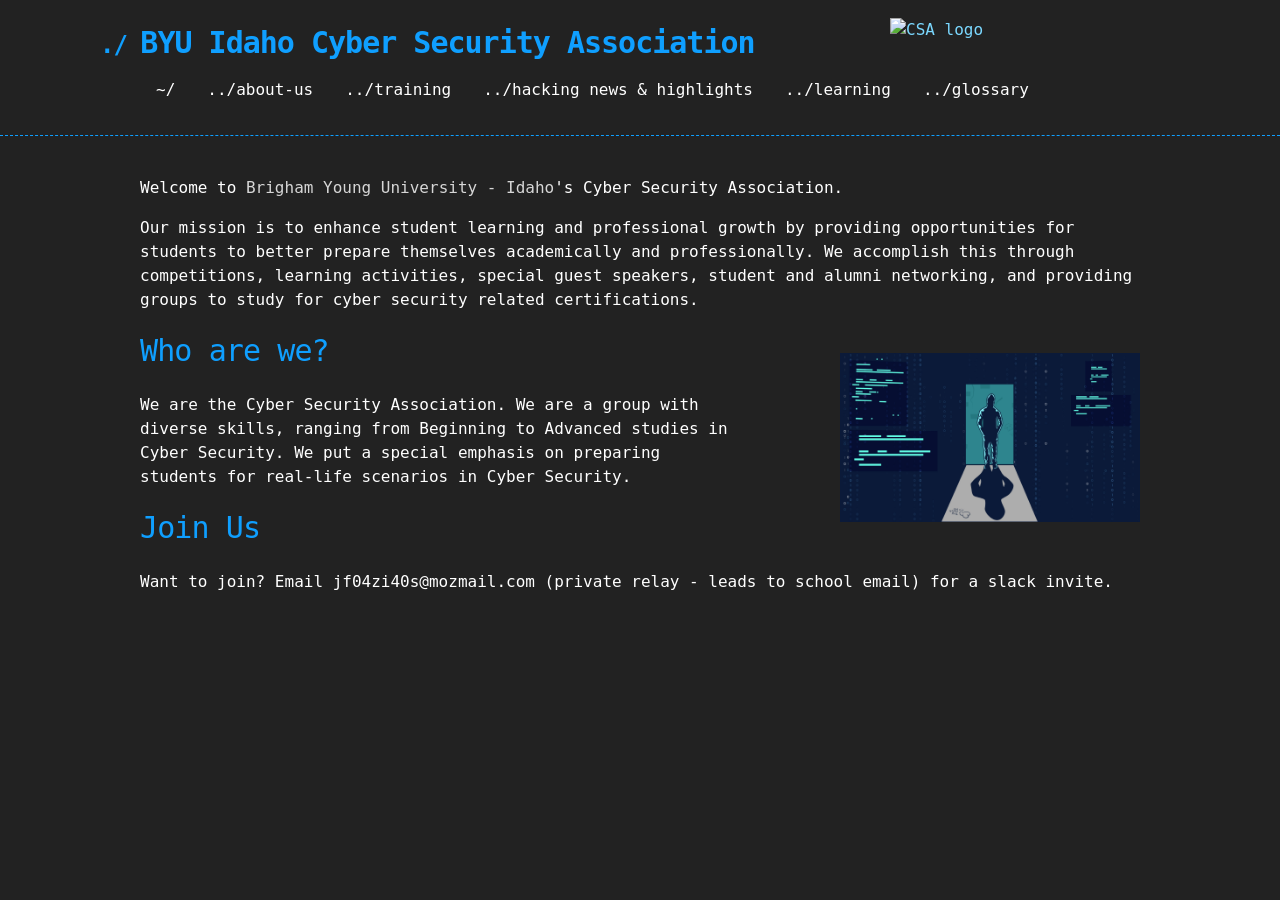
==== index.html @ c39ca063 "update nav" ====
<!DOCTYPE html>
<html lang="en-US">
  <head>
    <meta charset='utf-8'>
    <meta http-equiv="X-UA-Compatible" content="chrome=1">
    <meta name="viewport" content="width=device-width, initial-scale=1">
    <link rel="stylesheet" href="/assets/css/style.css">

    <link rel="icon" type="image/svg+xml" href="/assets/images/logo.svg">
    <meta name="theme-color" content="#006EB6">


<!-- Begin Jekyll SEO tag v2.7.1 -->
<title>BYU-I CSA</title>
<meta name="generator" content="Jekyll v3.9.0" />
<meta property="og:title" content="BYU-Idaho Cyber Security Association" />
<meta property="og:locale" content="en_US" />
<link rel="canonical" href="https://byui-csa.github.io/" />
<meta property="og:url" content="https://byui-csa.github.io/" />
<meta property="og:site_name" content="BYU-Idaho Cyber Security Association" />
<meta name="twitter:card" content="summary" />
<meta property="twitter:title" content="BYU-Idaho Cyber Security Association" />
<script type="application/ld+json">
{"url":"https://byui-csa.github.io/","@type":"WebSite","headline":"BYU-Idaho Cyber Security Association","name":"BYU-Idaho Cyber Security Association","@context":"https://schema.org"}</script>
<!-- End Jekyll SEO tag -->

  </head>

  <body>

    <header>
      <div class="container">
        <a href="/"><img src="/assets/images/logo.svg?v=1" alt="CSA logo" width="250px"></a>
        <h1>
          <a style="color: inherit; text-shadow: inherit;" href="/">BYU Idaho Cyber Security Association</a>
        </h1>
        <div id="extnav">
          <ul>
            <li><a href="/">~/</a></li>
            <li><a href="about-us.html">../about-us</a></li>
            <li><a href="training.html">../training</a</li>
            <li><a href="/blog/">../hacking news & highlights</a></li>
            <li><a href="/blog/learning.html">../learning</a></li>
            <li><a href="/blog/learning.html#glossary">../glossary</a></li>
          </ul>
      </div>
      </div>
    </header>

    <div class="container">
      <section id="main_content">
        <p>Welcome to <a href="https://www.youtube.com/watch?v=G1IbRujko-A" target="_blank" style="color: #eaeaeae6; text-decoration: none;">Brigham Young University - Idaho</a>'s Cyber Security Association.</p>

<p>Our mission is to enhance student learning and professional growth by providing opportunities for students to better prepare themselves academically and professionally. We accomplish this through competitions, learning activities, special guest speakers, student and alumni networking, and providing groups to study for cyber security related certifications.</p>
<img src="assets/images/tryhackme.jpeg" id="tryhackme"/>

<h1 id="who-are-we">Who are we?</h1>

<p>We are the Cyber Security Association. We are a group with diverse skills, ranging from Beginning to Advanced studies in Cyber Security. We put a special emphasis on preparing students for real-life scenarios in Cyber Security.</p>

<h1 id="join-us">Join Us</h1>

<p>Want to join? Email jf04zi40s@mozmail.com (private relay - leads to school email) for a slack invite.</p>

      </section>
    </div>

    
  </body>
</html>
---- assets/css/style.css ----
.highlight{
    color:#d0d0d0
}
.highlight table td{
    padding:5px
}
.highlight table pre{
    margin:0
}
.highlight .w{
    color:#d0d0d0
}
.highlight .err{
    color:#151515;
    background-color:#ac4142
}
.highlight .c,.highlight .cd,.highlight .cm,.highlight .c1,.highlight .cs{
    color:#888
}
.highlight .cp{
    color:#f4bf75
}
.highlight .o,.highlight .ow{
    color:#f4bf75
}
.highlight .p,.highlight .pi{
    color:#d0d0d0
}
.highlight .gi{
    color:#90a959
}
.highlight .gd{
    color:#ac4142
}
.highlight .gh{
    color:#006EB6;
    font-weight:bold
}
.highlight .k,.highlight .kn,.highlight .kp,.highlight .kr,.highlight .kv{
    color:#aa759f
}
.highlight .kc,.highlight .kt,.highlight .kd{
    color:#d28445
}
.highlight .s,.highlight .sb,.highlight .sc,.highlight .sd,.highlight .s2,.highlight .sh,.highlight .sx,.highlight .s1{
    color:#90a959
}
.highlight .sr{
    color:#75b5aa
}
.highlight .si,.highlight .se{
    color:#8f5536
}
.highlight .nt,.highlight .nn,.highlight .nc,.highlight .no{
    color:#f4bf75
}
.highlight .na{
    color:#6a9fb5
}
.highlight .m,.highlight .mf,.highlight .mh,.highlight .mi,.highlight .il,.highlight .mo,.highlight .mb,.highlight .mx{
    color:#90a959
}
.highlight .ss{
    color:#90a959
}
body{
    margin:0;
    padding:0;
    background:#222 0 0;
    color:white;
    font-size:16px;
    line-height:1.5;
    font-family:Monaco, "Bitstream Vera Sans Mono", "Lucida Console", Terminal, monospace
}
.container{
    width:90%;
    max-width:1000px;
    margin:0 auto
}
section{
    display:block;
    margin:0 0 20px 0
}
h1,h2,h3,h4,h5,h6{
    margin:0 0 20px
}
li{
    line-height:1.4
}
header{
    background:#222;
    width:100%;
    border-bottom:1px dashed #b5e853;
    padding:20px 0;
    margin:0 0 40px 0
}
header h1{
    font-size:30px;
    line-height:1.5;
    margin:0 0 0 -40px;
    font-weight:bold;
    font-family:Monaco, "Bitstream Vera Sans Mono", "Lucida Console", Terminal, monospace;
    color:#b5e853;
    letter-spacing:-1px;
    -webkit-font-smoothing:antialiased
}
@media (max-width: 1000px){
    header h1{
        margin-left:0
    }
}
header h1:before{
    content:"./ ";
    font-size:24px
}
#downloads .btn{
    display:inline-block;
    text-align:center;
    margin:0
}
#main_content{
    width:100%;
    -webkit-font-smoothing:antialiased
}
section img{
    max-width:100%
}
h1,h2,h3,h4,h5,h6{
    font-weight:normal;
    font-family:Monaco, "Bitstream Vera Sans Mono", "Lucida Console", Terminal, monospace;
    color:#0f9fff;
    letter-spacing:-0.03em;
}
#main_content h1{
    font-size:30px
}
#main_content h2{
    font-size:24px
}
#main_content h3{
    font-size:18px
}
#main_content h4{
    font-size:14px
}
#main_content h5{
    font-size:12px;
    text-transform:uppercase;
    margin:0 0 5px 0
}
#main_content h6{
    font-size:12px;
    text-transform:uppercase;
    color:#999;
    margin:0 0 5px 0
}
dt{
    font-style:italic;
    font-weight:bold
}
ul li{
    list-style-image:url("../images/bullet.png")
}
blockquote{
    color:white;
    padding-left:10px;
    border-left:1px dotted #666
}
pre{
    background:rgba(0,0,0,0.9);
    border:1px solid rgba(255,255,255,0.15);
    padding:10px;
    font-size:16px;
    color:#b5e853;
    border-radius:2px;
    word-wrap:normal;
    overflow:auto;
    overflow-y:hidden
}
code.highlighter-rouge{
    background:rgba(0,0,0,0.9);
    border:1px solid rgba(255,255,255,0.15);
    padding:0px 3px;
    margin:0px -3px;
    color:#aa759f;
    border-radius:2px
}
table{
    width:100%;
    margin:0 0 20px 0
}
th{
    text-align:left;
    border-bottom:1px dashed #b5e853;
    padding:5px 10px
}
td{
    padding:5px 10px
}
hr{
    height:0;
    border:0;
    border-bottom:1px dashed #b5e853;
    color:#b5e853
}
a{
    color:#63c0f5;
}
.cf:before,.cf:after{
    content:"";
    display:table
}
.cf:after{
    clear:both
}
.cf{
    zoom:1
}
#a-title{
    text-decoration:none
}
body{
    font-family:Monaco, "Bitstream Vera Sans Mono", Consolas, "Lucida Console", monospace
}
a{
    color:#7bd8ff;
    text-decoration:inherit
}
a:hover{
    text-decoration:underline
}
a:focus{
    text-decoration:underline
}
code.language-plaintext{
    color:#C7A5C0
}
body{
    background:#222
}
header{
    border-bottom-color:#0f9fff
}
header h1{
    color:#0f9fff;
    font-weight:bold
}
header img{
    float:right;
    margin-top:-2px
}
li:before{
    color:#006EB6;
    content:">>";
    display:inline-block;
    margin-left:-2em;
    width:2em
}
ul li{
    list-style-image:unset;
    list-style-type:none
}
/* Navbar CSS */
#extnav li:before{
    list-style-type: none;
    margin: 0;
    padding: 0;
    content: unset;
}
#extnav ul {
    list-style-type: none;
    margin: 0;
    padding: 0;
    overflow: hidden;
}
#extnav li {
    float: left;
}
  
#extnav li a {
    display: block;
    color: white;
    text-align: center;
    padding: 14px 16px;
    text-decoration: none;
}
#extnav li a:hover {
    text-decoration: underline;
}
#tryhackme {
    float:right;
    width: 300px;
    padding-left: 10%;
    margin-top: 25px;
}
/* End Navbar CSS */

@media (max-width: 900px){
    header h1{
        margin-left:0
    }
}
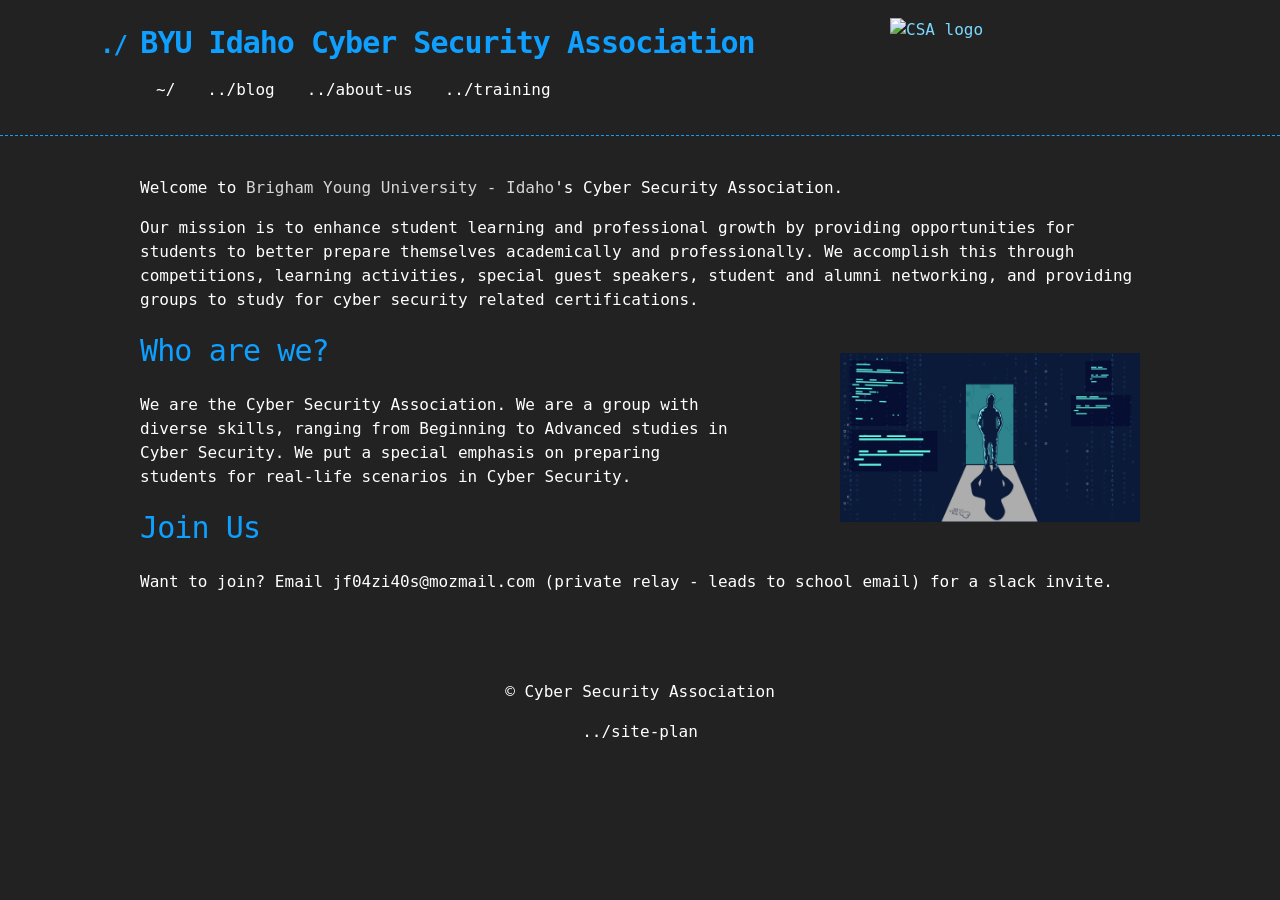
==== commit 2dcaf5f2: "updated footer" ====
--- a/index.html
+++ b/index.html
@@ -36,17 +36,15 @@
         </h1>
         <div id="extnav">
           <ul>
-            <li><a href="/">~/</a></li>
-            <li><a href="about-us.html">../about-us</a></li>
-            <li><a href="training.html">../training</a</li>
-            <li><a href="/blog/">../hacking news & highlights</a></li>
-            <li><a href="/blog/learning.html">../learning</a></li>
-            <li><a href="/blog/learning.html#glossary">../glossary</a></li>
-          </ul>
+          <li><a href="/">~/</a></li>
+          <li><a href="/blog/" target="_blank">../blog</a></li>
+          <li><a href="about-us.html">../about-us</a></li>
+          <li><a href="training.html">../training</a></li>
+        </ul>
       </div>
       </div>
     </header>
-
+<main>
     <div class="container">
       <section id="main_content">
         <p>Welcome to <a href="https://www.youtube.com/watch?v=G1IbRujko-A" target="_blank" style="color: #eaeaeae6; text-decoration: none;">Brigham Young University - Idaho</a>'s Cyber Security Association.</p>
@@ -64,7 +62,10 @@
 
       </section>
     </div>
-
-    
+  </main>
+  <footer>
+    <p>&copy; Cyber Security Association</p>
+    <a href="/site-plan/site-plan.html" style="color:white;">../site-plan</a>
+  </footer>
   </body>
 </html>
--- a/assets/css/style.css
+++ b/assets/css/style.css
@@ -276,6 +276,14 @@
 #extnav li {
     float: left;
 }
+
+footer {
+    text-align: center;
+    width: 100%;
+    float: left;
+    display: inline;
+    margin: 50px 0;
+}
   
 #extnav li a {
     display: block;
@@ -293,6 +301,16 @@
     padding-left: 10%;
     margin-top: 25px;
 }
+.float-container {
+    padding: 20px;
+    display: block;
+}
+
+.float-child {
+    width: 45%;
+    float: left;
+    padding: 20px;
+}  
 /* End Navbar CSS */
 
 @media (max-width: 900px){
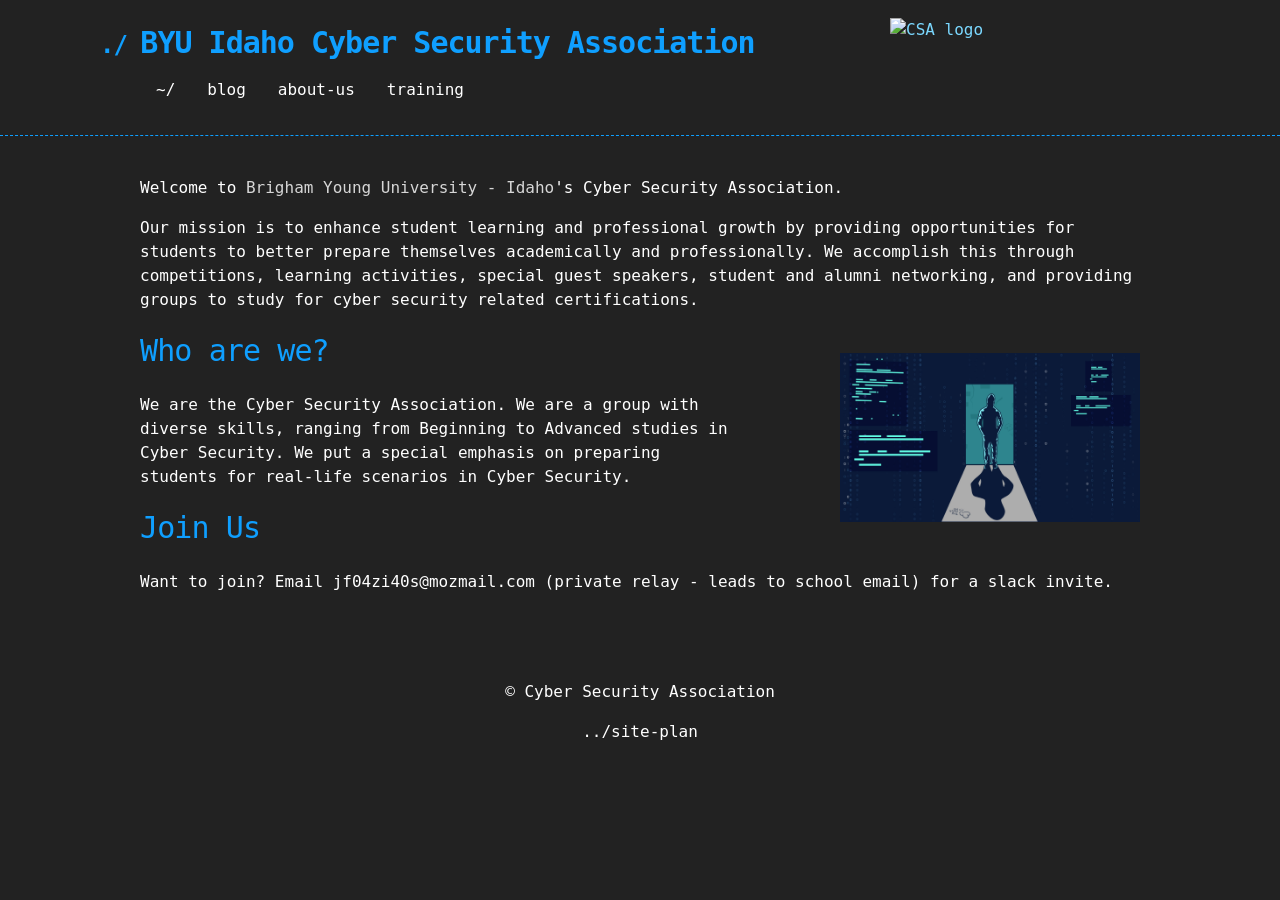
==== commit c4b1c45a: "added some bad grid css" ====
--- a/index.html
+++ b/index.html
@@ -37,9 +37,9 @@
         <div id="extnav">
           <ul>
           <li><a href="/">~/</a></li>
-          <li><a href="/blog/" target="_blank">../blog</a></li>
-          <li><a href="about-us.html">../about-us</a></li>
-          <li><a href="training.html">../training</a></li>
+          <li><a href="/blog/" target="_blank">blog</a></li>
+          <li><a href="about-us.html">about-us</a></li>
+          <li><a href="training.html">training</a></li>
         </ul>
       </div>
       </div>
--- a/assets/css/style.css
+++ b/assets/css/style.css
@@ -312,7 +312,16 @@
     padding: 20px;
 }  
 /* End Navbar CSS */
-
+/*#grid-box {
+    margin-top: 5%;
+    display: grid;
+    grid-template-columns: 1fr 1fr 1fr;
+    grid-template-rows: auto;
+    background-color: red;
+}
+.spanning-images {
+    background-color: green;
+}*/
 @media (max-width: 900px){
     header h1{
         margin-left:0
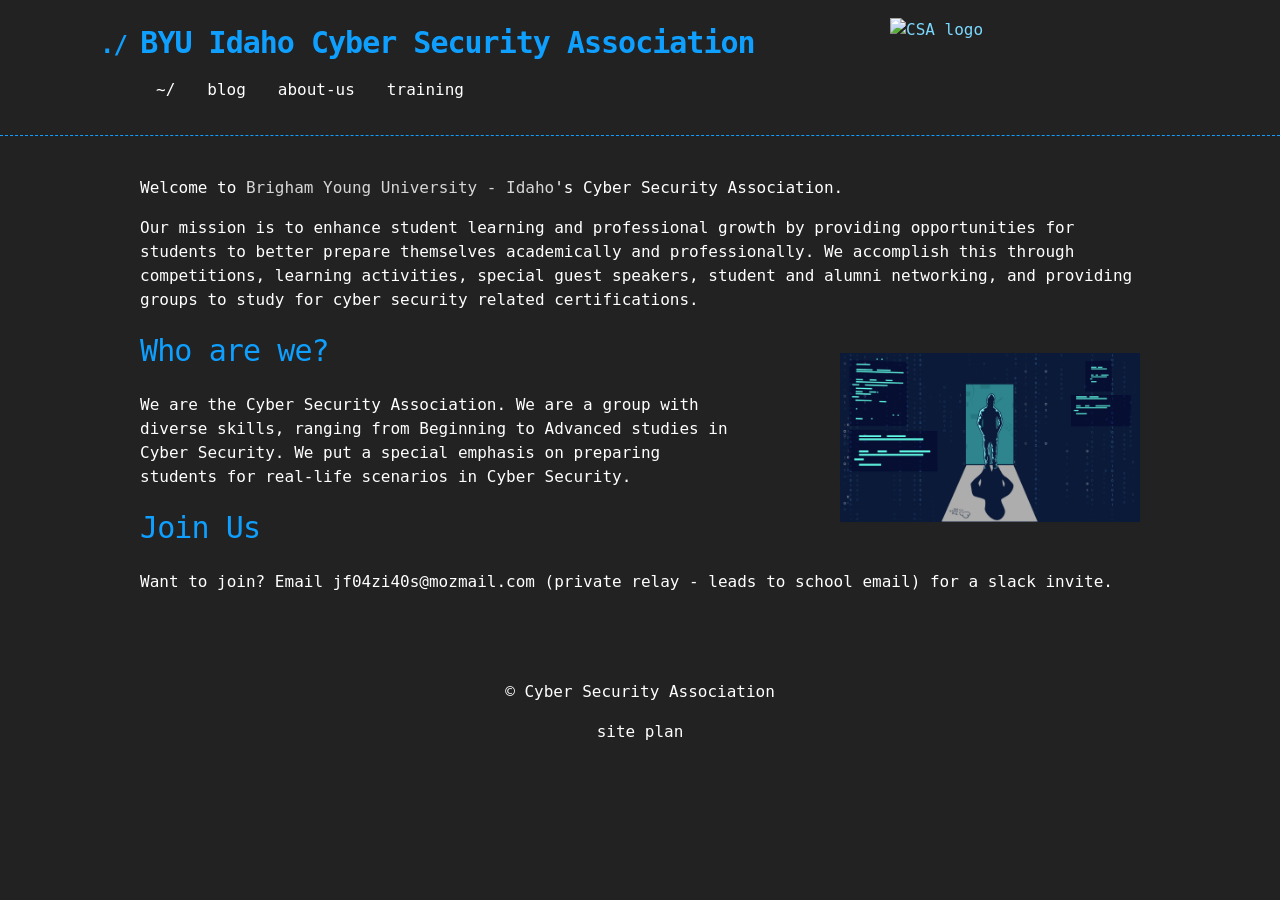
==== commit 93e6838f: "changed footer to adhere to header" ====
--- a/index.html
+++ b/index.html
@@ -65,7 +65,7 @@
   </main>
   <footer>
     <p>&copy; Cyber Security Association</p>
-    <a href="/site-plan/site-plan.html" style="color:white;">../site-plan</a>
+    <a href="/site-plan/site-plan.html" style="color:white;">site plan</a>
   </footer>
   </body>
 </html>
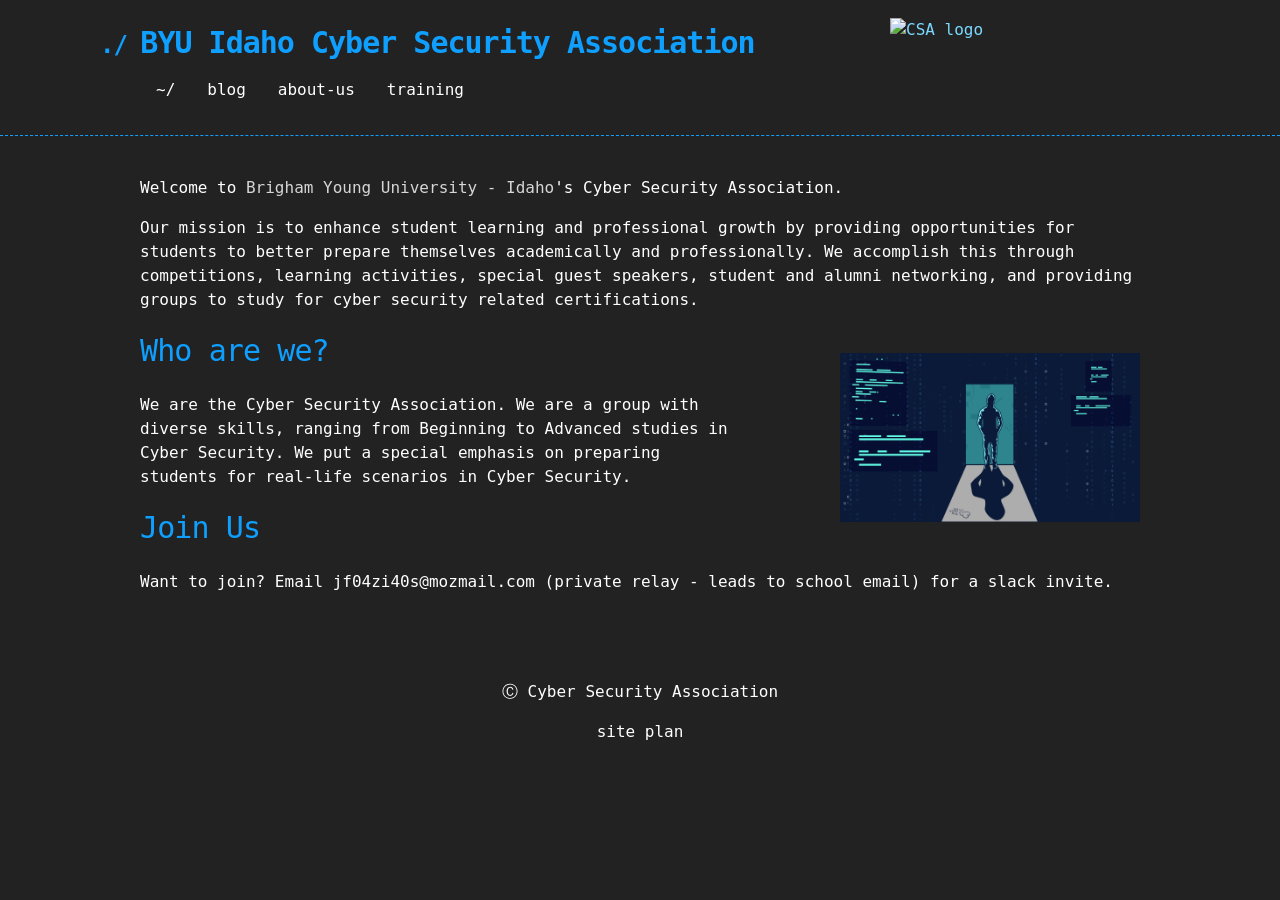
==== commit 80149a55: "swapped out ugly copyright sign" ====
--- a/index.html
+++ b/index.html
@@ -64,7 +64,7 @@
     </div>
   </main>
   <footer>
-    <p>&copy; Cyber Security Association</p>
+    <p>&#9400; Cyber Security Association</p>
     <a href="/site-plan/site-plan.html" style="color:white;">site plan</a>
   </footer>
   </body>
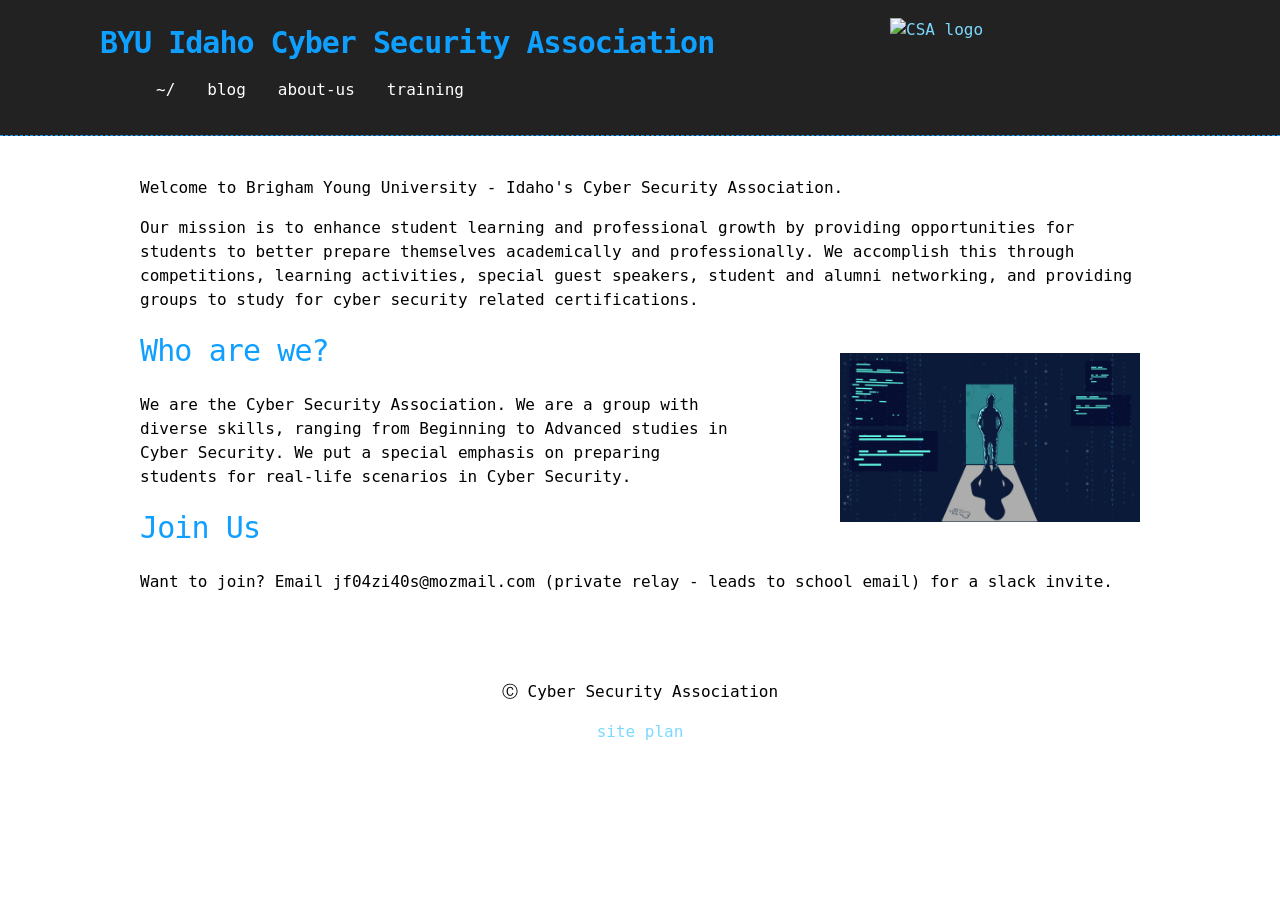
==== commit c842c14b: "changed color scheme" ====
--- a/index.html
+++ b/index.html
@@ -47,7 +47,7 @@
 <main>
     <div class="container">
       <section id="main_content">
-        <p>Welcome to <a href="https://www.youtube.com/watch?v=G1IbRujko-A" target="_blank" style="color: #eaeaeae6; text-decoration: none;">Brigham Young University - Idaho</a>'s Cyber Security Association.</p>
+        <p>Welcome to <a href="https://www.youtube.com/watch?v=G1IbRujko-A" target="_blank" style="color: black; text-decoration: none;">Brigham Young University - Idaho</a>'s Cyber Security Association.</p>
 
 <p>Our mission is to enhance student learning and professional growth by providing opportunities for students to better prepare themselves academically and professionally. We accomplish this through competitions, learning activities, special guest speakers, student and alumni networking, and providing groups to study for cyber security related certifications.</p>
 <img src="assets/images/tryhackme.jpeg" id="tryhackme"/>
@@ -65,7 +65,7 @@
   </main>
   <footer>
     <p>&#9400; Cyber Security Association</p>
-    <a href="/site-plan/site-plan.html" style="color:white;">site plan</a>
+    <a href="/site-plan/site-plan.html">site plan</a>
   </footer>
   </body>
 </html>
--- a/assets/css/style.css
+++ b/assets/css/style.css
@@ -67,7 +67,7 @@
     margin:0;
     padding:0;
     background:#222 0 0;
-    color:white;
+    color:black;
     font-size:16px;
     line-height:1.5;
     font-family:Monaco, "Bitstream Vera Sans Mono", "Lucida Console", Terminal, monospace
@@ -104,13 +104,9 @@
     letter-spacing:-1px;
     -webkit-font-smoothing:antialiased
 }
-@media (max-width: 1000px){
-    header h1{
-        margin-left:0
-    }
-}
+
 header h1:before{
-    content:"./ ";
+    content:"";
     font-size:24px
 }
 #downloads .btn{
@@ -162,7 +158,7 @@
     list-style-image:url("../images/bullet.png")
 }
 blockquote{
-    color:white;
+    color:black;
     padding-left:10px;
     border-left:1px dotted #666
 }
@@ -236,7 +232,7 @@
     color:#C7A5C0
 }
 body{
-    background:#222
+    background:white
 }
 header{
     border-bottom-color:#0f9fff
@@ -287,7 +283,7 @@
   
 #extnav li a {
     display: block;
-    color: white;
+    color:white;
     text-align: center;
     padding: 14px 16px;
     text-decoration: none;
@@ -322,6 +318,7 @@
 .spanning-images {
     background-color: green;
 }*/
+
 @media (max-width: 900px){
     header h1{
         margin-left:0
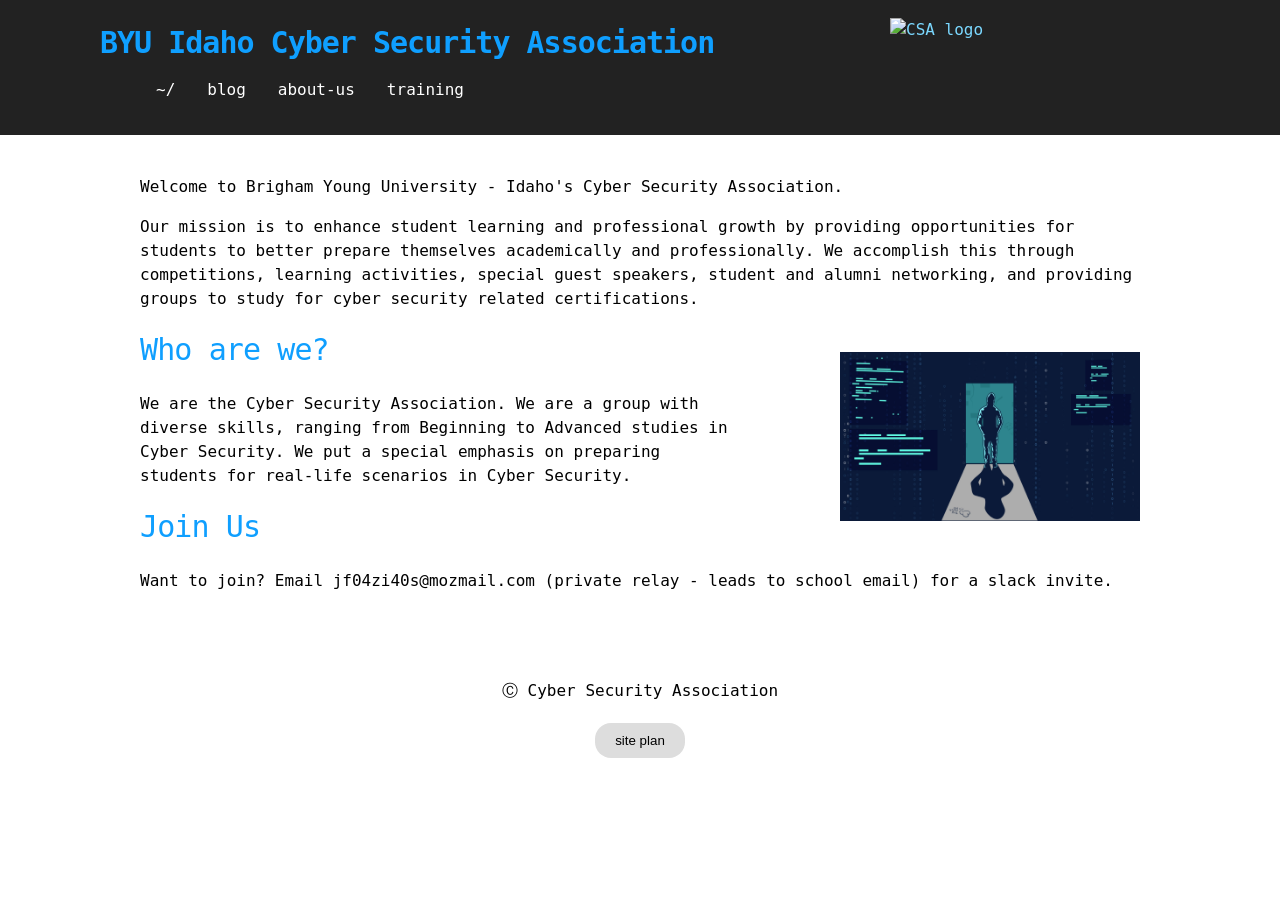
==== commit 68fedfec: "added pill button" ====
--- a/index.html
+++ b/index.html
@@ -65,7 +65,7 @@
   </main>
   <footer>
     <p>&#9400; Cyber Security Association</p>
-    <a href="/site-plan/site-plan.html">site plan</a>
+    <a href="/site-plan/site-plan.html"><button class="button">site plan</button></a>
   </footer>
   </body>
 </html>
--- a/assets/css/style.css
+++ b/assets/css/style.css
@@ -90,7 +90,6 @@
 header{
     background:#222;
     width:100%;
-    border-bottom:1px dashed #b5e853;
     padding:20px 0;
     margin:0 0 40px 0
 }
@@ -233,9 +232,6 @@
 }
 body{
     background:white
-}
-header{
-    border-bottom-color:#0f9fff
 }
 header h1{
     color:#0f9fff;
@@ -318,6 +314,18 @@
 .spanning-images {
     background-color: green;
 }*/
+.button {
+    background-color: #ddd;
+    border: none;
+    color: black;
+    padding: 10px 20px;
+    text-align: center;
+    text-decoration: none;
+    display: inline-block;
+    margin: 4px 2px;
+    cursor: pointer;
+    border-radius: 16px;
+  }
 
 @media (max-width: 900px){
     header h1{
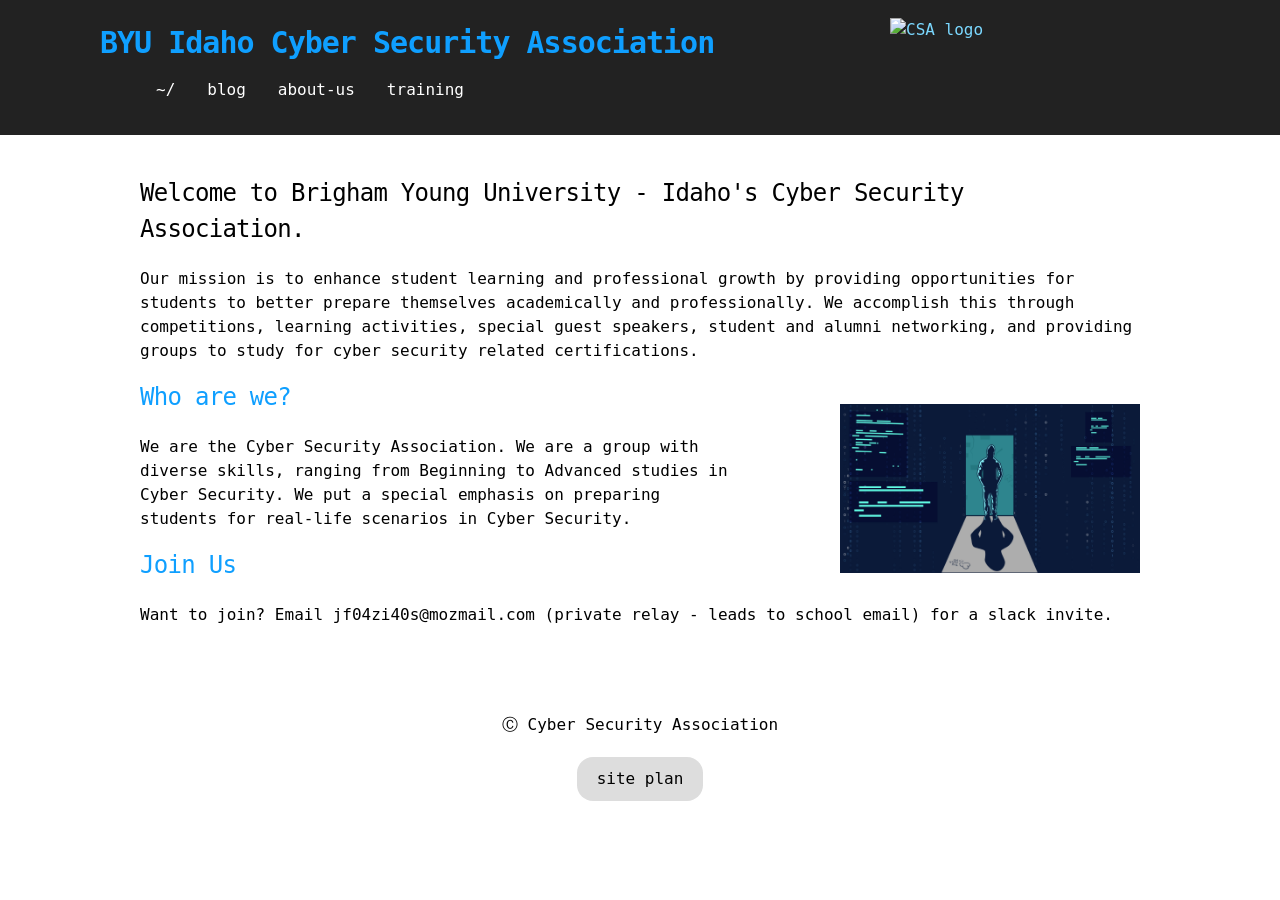
==== commit d6ac0af2: "fixed validation errors" ====
--- a/index.html
+++ b/index.html
@@ -2,7 +2,7 @@
 <html lang="en-US">
   <head>
     <meta charset='utf-8'>
-    <meta http-equiv="X-UA-Compatible" content="chrome=1">
+    <meta http-equiv="X-UA-Compatible" content="IE=edge">
     <meta name="viewport" content="width=device-width, initial-scale=1">
     <link rel="stylesheet" href="/assets/css/style.css">
 
@@ -30,7 +30,7 @@
 
     <header>
       <div class="container">
-        <a href="/"><img src="/assets/images/logo.svg?v=1" alt="CSA logo" width="250px"></a>
+        <a href="/"><img src="/assets/images/logo.svg?v=1" alt="CSA logo" style="width:250px;"></a>
         <h1>
           <a style="color: inherit; text-shadow: inherit;" href="/">BYU Idaho Cyber Security Association</a>
         </h1>
@@ -47,16 +47,16 @@
 <main>
     <div class="container">
       <section id="main_content">
-        <p>Welcome to <a href="https://www.youtube.com/watch?v=G1IbRujko-A" target="_blank" style="color: black; text-decoration: none;">Brigham Young University - Idaho</a>'s Cyber Security Association.</p>
+        <h2 id="toph2">Welcome to <a href="https://www.youtube.com/watch?v=G1IbRujko-A" target="_blank" style="color: black; text-decoration: none;">Brigham Young University - Idaho</a>'s Cyber Security Association.</h2>
 
 <p>Our mission is to enhance student learning and professional growth by providing opportunities for students to better prepare themselves academically and professionally. We accomplish this through competitions, learning activities, special guest speakers, student and alumni networking, and providing groups to study for cyber security related certifications.</p>
-<img src="assets/images/tryhackme.jpeg" id="tryhackme"/>
+<img src="assets/images/tryhackme.jpeg" id="tryhackme" alt="tryhackme logo"/>
 
-<h1 id="who-are-we">Who are we?</h1>
+<h2 id="who-are-we">Who are we?</h2>
 
 <p>We are the Cyber Security Association. We are a group with diverse skills, ranging from Beginning to Advanced studies in Cyber Security. We put a special emphasis on preparing students for real-life scenarios in Cyber Security.</p>
 
-<h1 id="join-us">Join Us</h1>
+<h2 id="join-us">Join Us</h2>
 
 <p>Want to join? Email jf04zi40s@mozmail.com (private relay - leads to school email) for a slack invite.</p>
 
@@ -65,7 +65,7 @@
   </main>
   <footer>
     <p>&#9400; Cyber Security Association</p>
-    <a href="/site-plan/site-plan.html"><button class="button">site plan</button></a>
+    <a href="/site-plan/site-plan.html"><p class="button">site plan</p></a>
   </footer>
   </body>
 </html>
--- a/assets/css/style.css
+++ b/assets/css/style.css
@@ -113,7 +113,7 @@
     text-align:center;
     margin:0
 }
-#main_content{
+#main_content, #main_content2{
     width:100%;
     -webkit-font-smoothing:antialiased
 }
@@ -314,6 +314,9 @@
 .spanning-images {
     background-color: green;
 }*/
+#toph2 {
+    color: black;
+}
 .button {
     background-color: #ddd;
     border: none;
